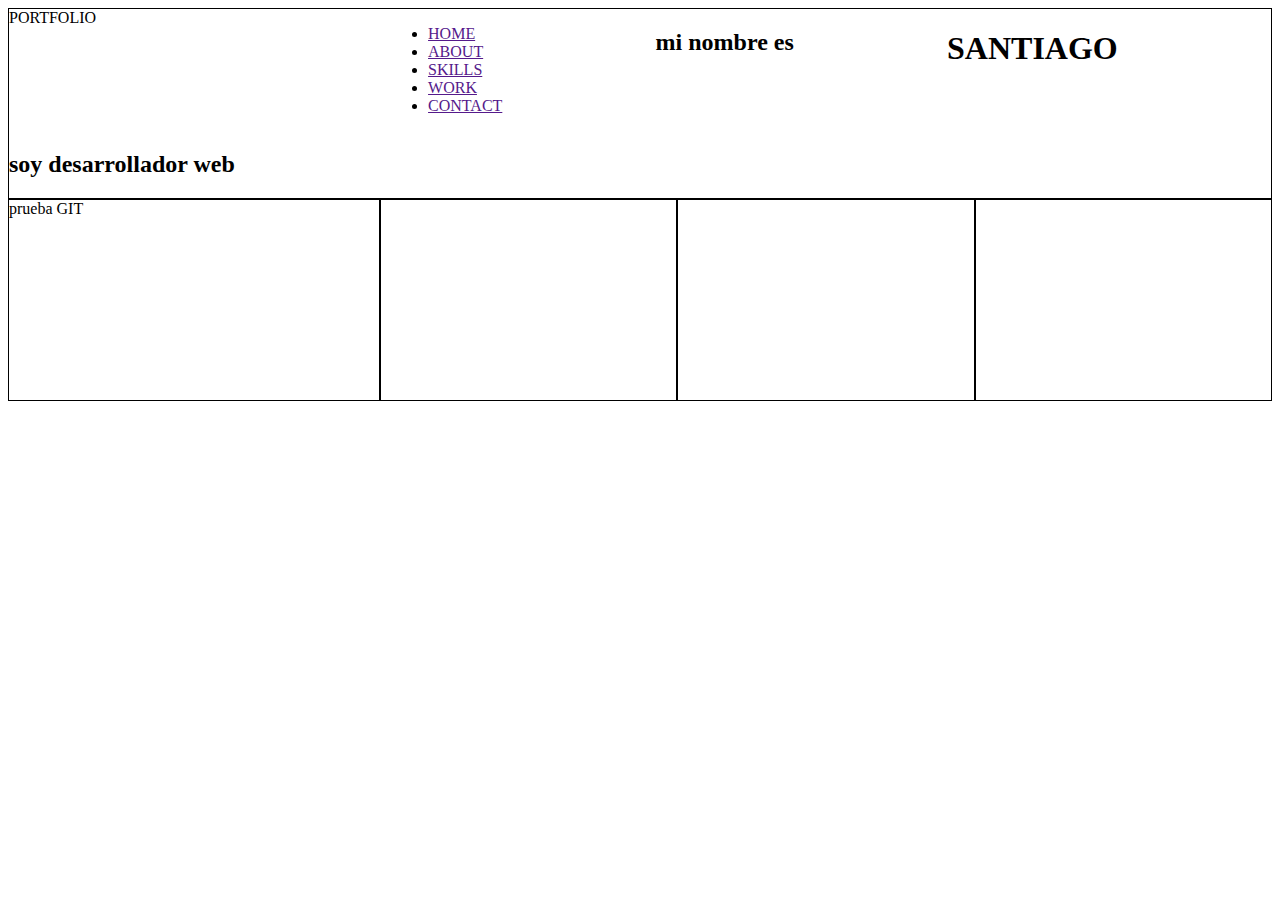
==== index.html @ 00908e44 "segundo commit" ====
<!DOCTYPE html>
<html lang="en">
<head>
    <meta charset="UTF-8">
    <meta http-equiv="X-UA-Compatible" content="IE=edge">
    <meta name="viewport" content="width=device-width, initial-scale=1.0">
    <link rel="stylesheet" href="css/index.css">
    <title>SantiagoLC</title>
</head>
<body>
    <div class="grid-container">
        <header class="grid-container">
            <span class="portfolio">PORTFOLIO</span>
            <nav>
                <ul class="menu">
                    <li><a href="">HOME</a></li>
                    <li><a href="">ABOUT</a> </li>
                    <li><a href="">SKILLS</a></li>
                    <li><a href="">WORK</a></li>
                    <li><a href="">CONTACT</a></li>
                </ul>
            </nav>
            <h2 class="nombre">mi nombre es</h2>
            <h1 class="tituloPrincipal">SANTIAGO</h1>
            <h2 class="desarrollador">soy desarrollador web</h2>
        </header>
        <section class="about">prueba GIT</section>
        <section class="skills"></section>
        <section class="work"></section>
        <footer></footer>
    </div>
</body>
</html>
---- css/index.css ----
.grid-container{
    display: grid;
    grid-template-areas: 
    'header header header header'
    'about about about about'
    'skills skills skills skills'
    'footer footer footer footer';
}

header{
    grid-area: header;
    border: 1px solid black;
}

.about{
    border: 1px solid black;
    height: 200px;
}

.skills{
    border: 1px solid black;
    height: 200px;  
}

.work{
    border: 1px solid black;
    height: 200px;
}

footer{
    border: 1px solid black;
    height: 200px;
}
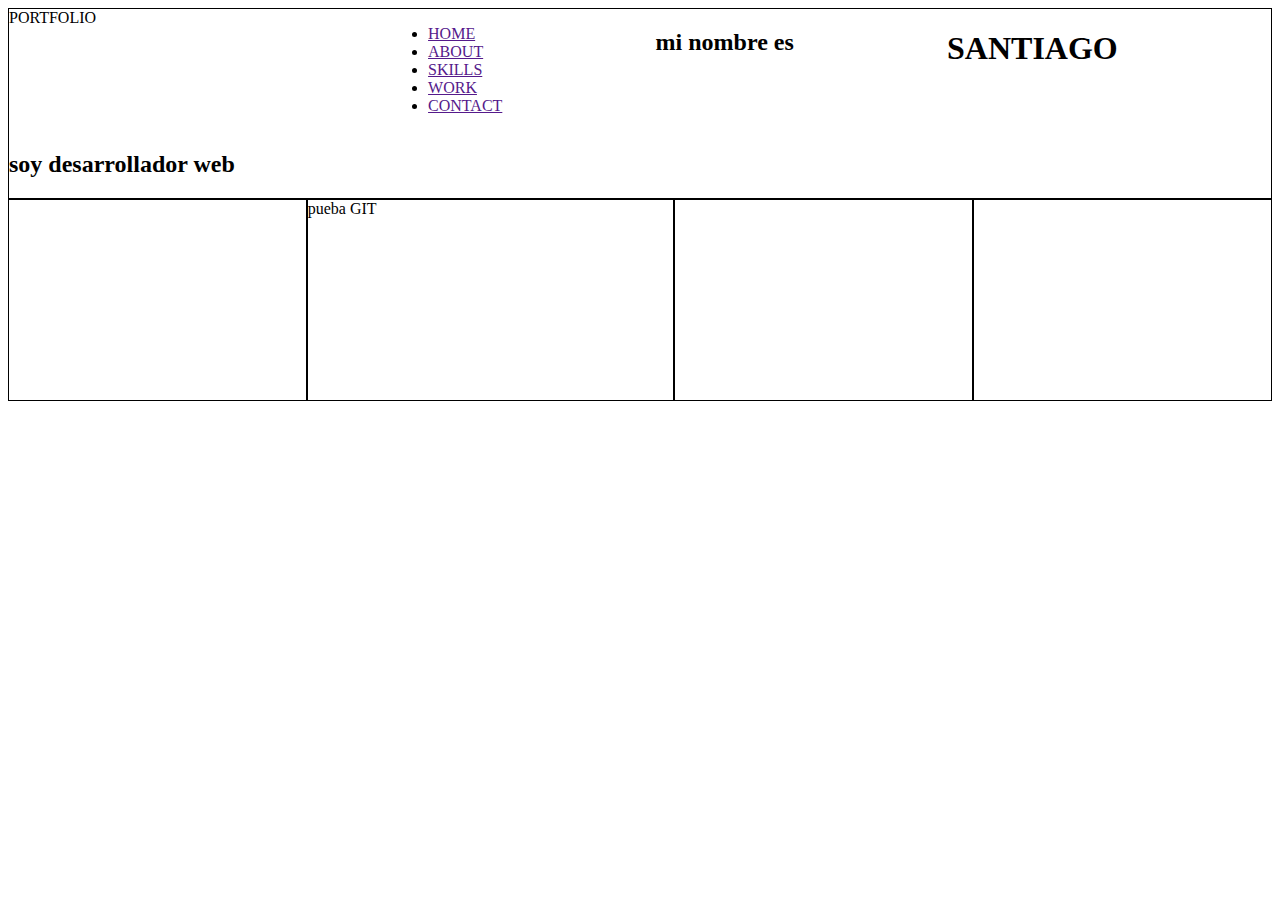
==== commit bea83d39: "prueba merge" ====
--- a/index.html
+++ b/index.html
@@ -24,8 +24,8 @@
             <h1 class="tituloPrincipal">SANTIAGO</h1>
             <h2 class="desarrollador">soy desarrollador web</h2>
         </header>
-        <section class="about">prueba GIT</section>
-        <section class="skills"></section>
+        <section class="about"></section>
+        <section class="skills">pueba GIT</section>
         <section class="work"></section>
         <footer></footer>
     </div>
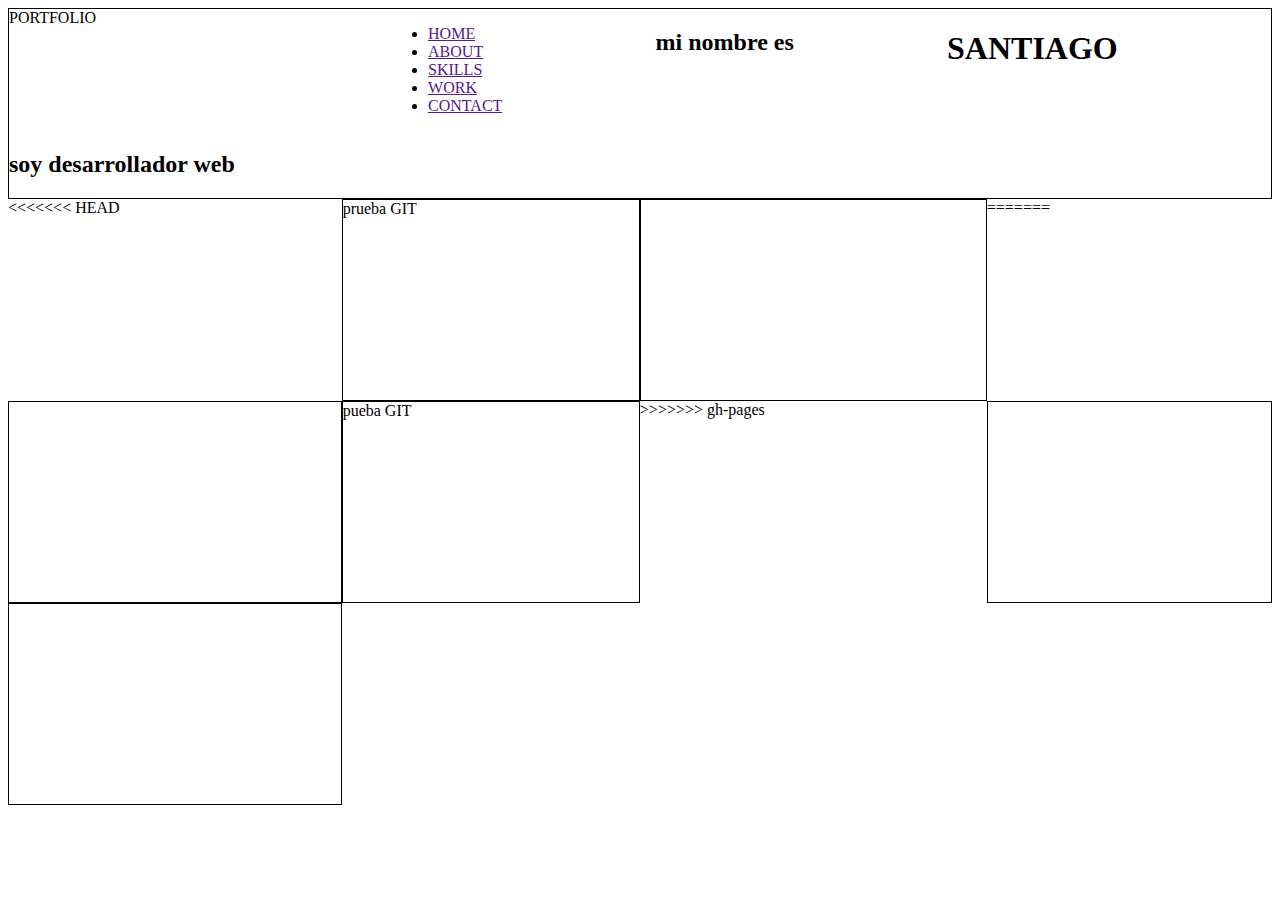
==== commit 86cc60aa: "prueba merge" ====
--- a/index.html
+++ b/index.html
@@ -24,8 +24,13 @@
             <h1 class="tituloPrincipal">SANTIAGO</h1>
             <h2 class="desarrollador">soy desarrollador web</h2>
         </header>
+<<<<<<< HEAD
+        <section class="about">prueba GIT</section>
+        <section class="skills"></section>
+=======
         <section class="about"></section>
         <section class="skills">pueba GIT</section>
+>>>>>>> gh-pages
         <section class="work"></section>
         <footer></footer>
     </div>
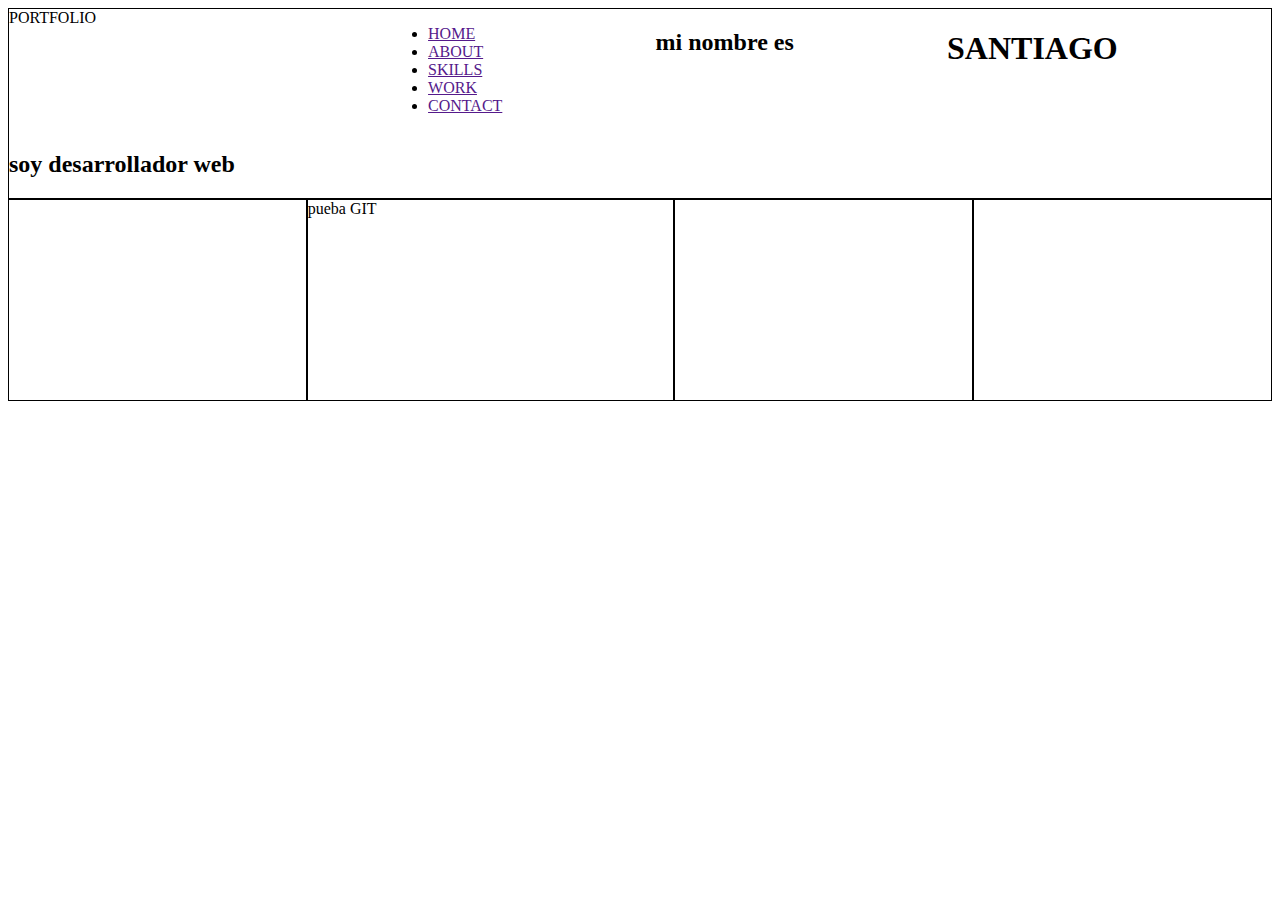
==== commit 7adaf4f5: "prueba merge" ====
--- a/index.html
+++ b/index.html
@@ -24,13 +24,8 @@
             <h1 class="tituloPrincipal">SANTIAGO</h1>
             <h2 class="desarrollador">soy desarrollador web</h2>
         </header>
-<<<<<<< HEAD
-        <section class="about">prueba GIT</section>
-        <section class="skills"></section>
-=======
         <section class="about"></section>
         <section class="skills">pueba GIT</section>
->>>>>>> gh-pages
         <section class="work"></section>
         <footer></footer>
     </div>
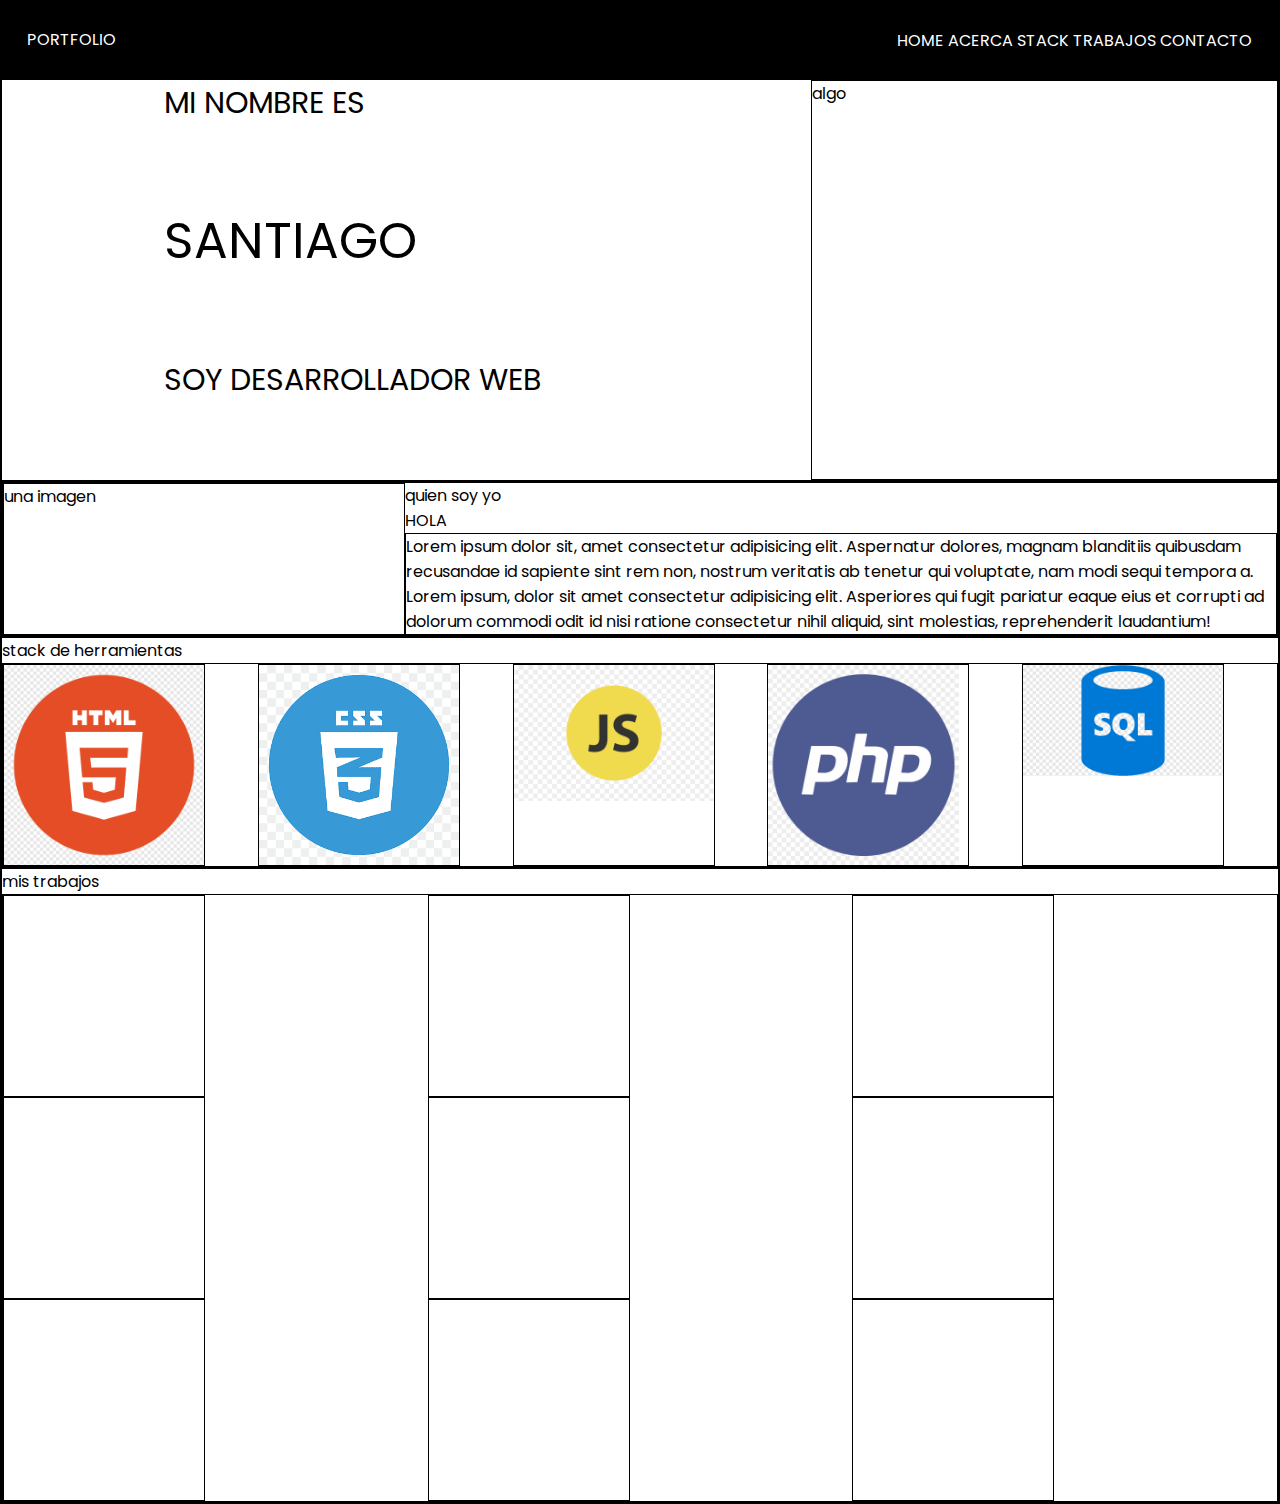
==== commit ee156bab: "maquetado + header" ====
--- a/index.html
+++ b/index.html
@@ -4,30 +4,78 @@
     <meta charset="UTF-8">
     <meta http-equiv="X-UA-Compatible" content="IE=edge">
     <meta name="viewport" content="width=device-width, initial-scale=1.0">
+    <link rel="preconnect" href="https://fonts.googleapis.com">
+    <link rel="preconnect" href="https://fonts.gstatic.com" crossorigin>
+    <link href="https://fonts.googleapis.com/css2?family=Fira+Sans:ital,wght@0,300;0,400;0,600;1,700&family=Poppins:wght@100;400;500;600;700&display=swap" rel="stylesheet">
+    <link rel="stylesheet" href="css/reset.css">
     <link rel="stylesheet" href="css/index.css">
-    <title>SantiagoLC</title>
+    <title>Portfolio SLC</title>
 </head>
-<body>
-    <div class="grid-container">
-        <header class="grid-container">
-            <span class="portfolio">PORTFOLIO</span>
-            <nav>
-                <ul class="menu">
-                    <li><a href="">HOME</a></li>
-                    <li><a href="">ABOUT</a> </li>
-                    <li><a href="">SKILLS</a></li>
-                    <li><a href="">WORK</a></li>
-                    <li><a href="">CONTACT</a></li>
-                </ul>
-            </nav>
-            <h2 class="nombre">mi nombre es</h2>
-            <h1 class="tituloPrincipal">SANTIAGO</h1>
-            <h2 class="desarrollador">soy desarrollador web</h2>
-        </header>
-        <section class="about"></section>
-        <section class="skills">pueba GIT</section>
-        <section class="work"></section>
-        <footer></footer>
-    </div>
+    <body>
+        <div class="grid-container">
+            <header>
+                <nav>
+                    <span class="portfolio">PORTFOLIO</span>
+                    <div class="menu">
+                        <span><a href="">HOME</a></span>
+                        <span><a href="">ACERCA</a></span>
+                        <span><a href="">STACK</a></span>                    
+                        <span><a href="">TRABAJOS</a></span>
+                        <span><a href="">CONTACTO</a></span>
+                    </div>
+                </nav>
+                <div class="titulos">
+                    <h2 class="nombre">MI NOMBRE ES</h2>
+                    <h1 class="tituloPrincipal">SANTIAGO</h1>
+                    <h2 class="desarrollador">SOY DESARROLLADOR WEB</h2>
+                    <div class="algo">algo</div>
+                </div>
+            </header>
+    
+            <div class="about">
+                <div class="organizador">
+                  <div class="imagen">una imagen</div>
+                    <h3 class="titulo">quien soy yo</h3>
+                    <h2 class="subtitulo">HOLA</h2>
+                    <p class="descripcion">Lorem ipsum dolor sit, amet consectetur adipisicing elit. 
+                        Aspernatur dolores, magnam blanditiis quibusdam recusandae id 
+                        sapiente sint rem non, nostrum veritatis ab tenetur qui voluptate, 
+                        nam modi sequi tempora a. Lorem ipsum, dolor sit amet consectetur 
+                        adipisicing elit. Asperiores qui fugit pariatur eaque eius et corrupti 
+                        ad dolorum commodi odit id nisi ratione consectetur nihil aliquid, 
+                        sint molestias, reprehenderit laudantium!
+                    </p>
+                </div>
+            </div>
+            
+            <div class="skills">
+                <h2>stack de herramientas</h2>
+                <div class="stack">
+                    <div class="img-container"><img src="img/html.png" alt=""></div>
+                    <div class="img-container"><img src="img/css.png" alt=""></div>
+                    <div class="img-container"><img src="img/js.png" alt=""></div>
+                    <div class="img-container"><img src="img/php.png" alt=""></div>
+                    <div class="img-container"><img src="img/sql.png" alt=""></div>
+                </div>
+            </div>
+            
+            <div class="work">
+                <h2>mis trabajos</h2>
+                <div class="works">
+                    <div class="img-container"><img src="https://loremflickr.com/300/300/projects" alt=""></div>
+                    <div class="img-container"><img src="https://loremflickr.com/300/300/city" alt=""></div>
+                    <div class="img-container"><img src="https://loremflickr.com/300/300/people" alt=""></div>
+                    <div class="img-container"><img src="https://loremflickr.com/300/300/starwars" alt=""></div>
+                    <div class="img-container"><img src="https://loremflickr.com/300/300/space" alt=""></div>
+                    <div class="img-container"><img src="https://loremflickr.com/300/300/universe" alt=""></div>
+                    <div class="img-container"><img src="https://loremflickr.com/300/300/marvel" alt=""></div>
+                    <div class="img-container"><img src="https://loremflickr.com/300/300/developer" alt=""></div>
+                    <div class="img-container"><img src="https://loremflickr.com/300/300/script" alt=""></div>
+                </div>    
+            </div>
+            
+            <footer></footer>
+    
+        </div>
 </body>
 </html>--- a/css/index.css
+++ b/css/index.css
@@ -1,33 +1,117 @@
-.grid-container{
-    display: grid;
-    grid-template-areas: 
-    'header header header header'
-    'about about about about'
-    'skills skills skills skills'
-    'footer footer footer footer';
-}
-
-header{
-    grid-area: header;
+div, p{
     border: 1px solid black;
 }
 
-.about{
-    border: 1px solid black;
-    height: 200px;
+*{
+    font-family: 'Fira Sans', sans-serif;
+    font-family: 'Poppins', sans-serif;
 }
 
-.skills{
-    border: 1px solid black;
-    height: 200px;  
+a{
+    text-decoration: none;
+    color: white;
 }
 
-.work{
-    border: 1px solid black;
-    height: 200px;
+.grid-container{
+    display: grid;
 }
 
-footer{
-    border: 1px solid black;
+nav{
+    display: grid;
+    justify-content: space-between;
+    grid-template-areas: 'portfolio menu';
+    height: max-content;
+    padding: 2%;
+    background-color: black;
+    color: white;
+}
+
+.portfolio{
+    grid-area: portfolio;
+}
+
+.menu{
+    grid-area: menu;
+}
+
+.titulos{
+    height: 400px;
+    
+    display: grid;
+    grid-template-areas: 
+    'izquierda1 derecha'
+    'izquierda2 derecha'
+    'izquierda3 derecha';
+}
+
+.nombre{
+    grid-area: izquierda1;
+    font-size: 30px;
+    margin-left: 20%;
+}
+.tituloPrincipal {
+    grid-area: izquierda2;
+    font-size: 50px;
+    margin-left: 20%;
+}
+.desarrollador{
+    grid-area: izquierda3;
+    font-size: 30px;
+    margin-left: 20%;
+}
+
+.algo{
+    grid-area: derecha;
+}
+
+.organizador{
+    display: grid;
+    grid-template-areas: 
+    'izquierda derecha1'
+    'izquierda derecha2'
+    'izquierda derecha3';
+}
+
+.imagen{
+    grid-area: izquierda;
+    width: 400px;
+}
+
+.titulo{
+    grid-area: derecha1;
+}
+
+.subtitulo{
+    grid-area: derecha2;
+}
+
+.descripcion{
+    grid-area: derecha3;
+}
+
+.stack{
+    display: grid;
+    grid-template-areas: 
+    'stack stack stack stack stack'
+    ;
+}
+
+.works{
+    display: grid;
+    grid-template-areas: 
+    'work work work'
+    ;
+}
+
+.stack img, .work img {
+    max-width: 100%;
+    max-height: 100%;
+}
+
+.img-container{
     height: 200px;
-}+    width: 200px;
+}
+
+
+
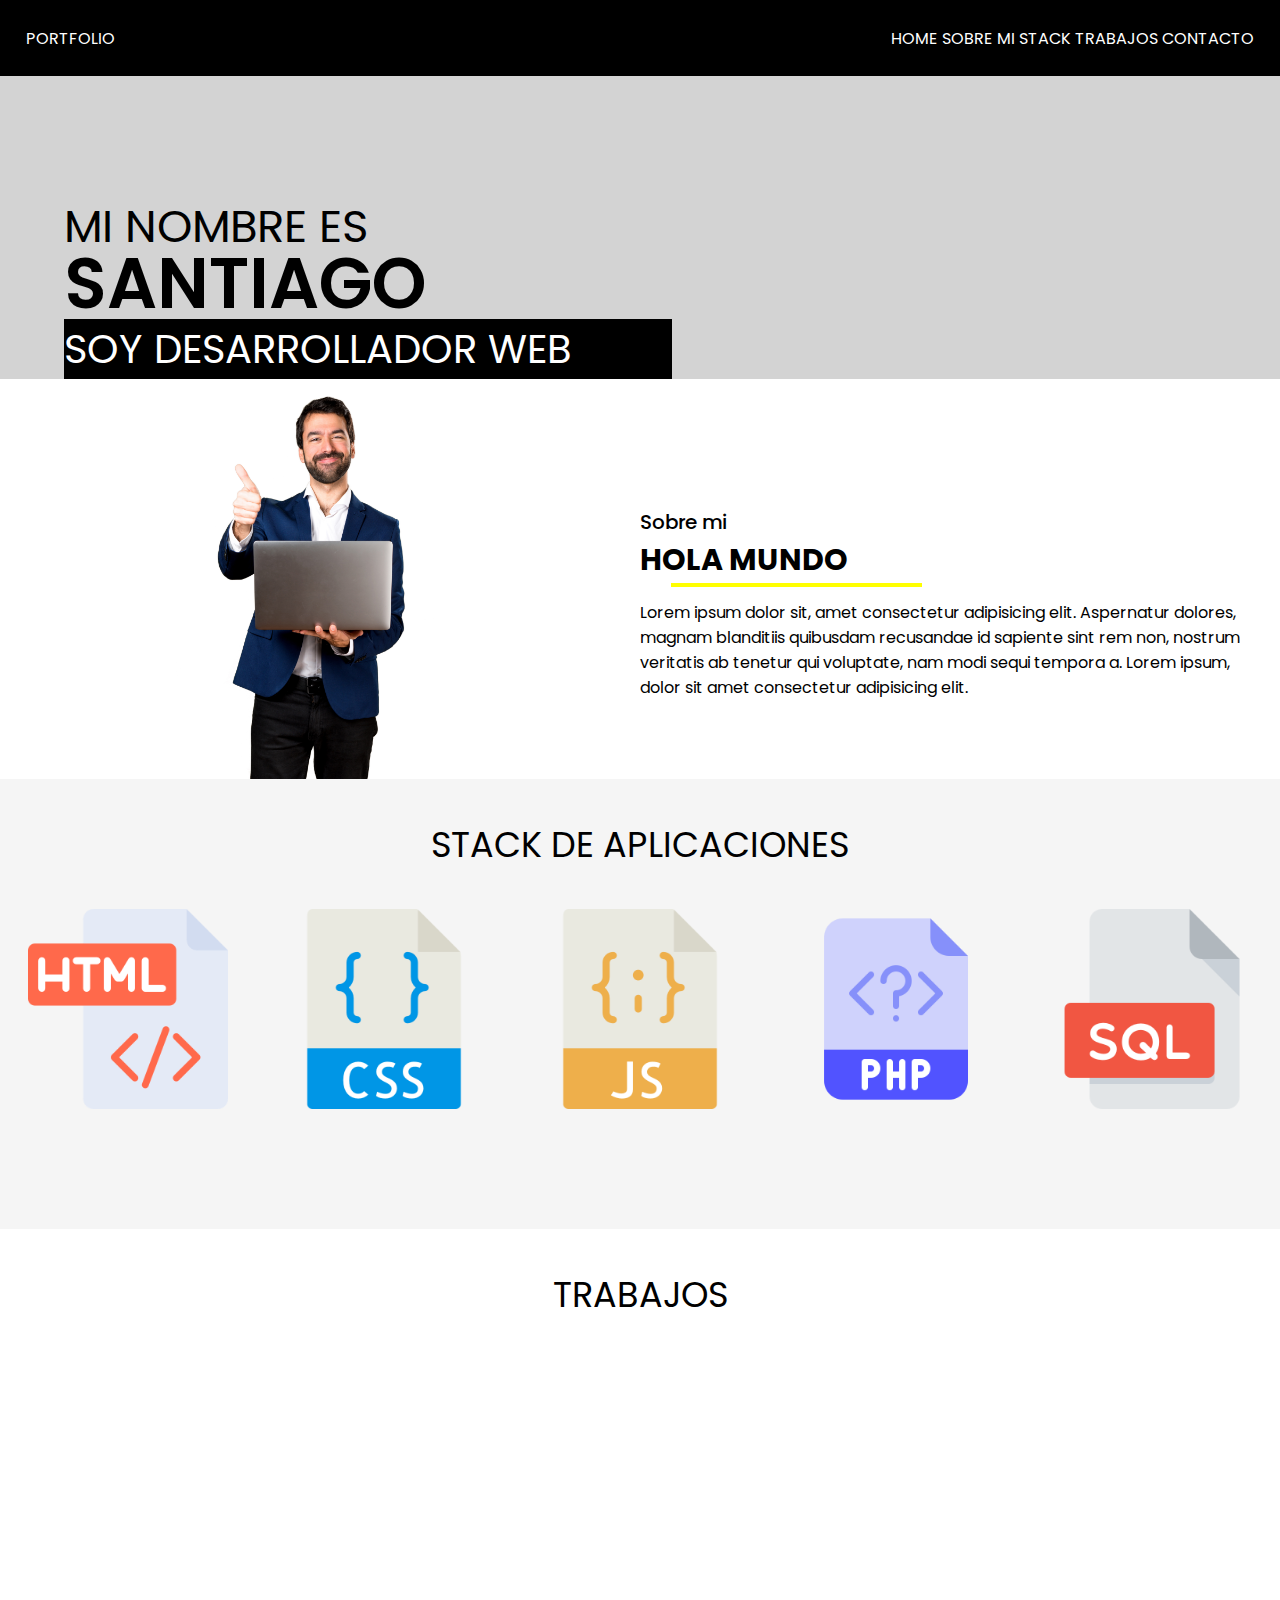
==== commit f88b31fc: "maquetado temrminado, resta footer" ====
--- a/index.html
+++ b/index.html
@@ -18,63 +18,66 @@
                     <span class="portfolio">PORTFOLIO</span>
                     <div class="menu">
                         <span><a href="">HOME</a></span>
-                        <span><a href="">ACERCA</a></span>
+                        <span><a href="">SOBRE MI</a></span>
                         <span><a href="">STACK</a></span>                    
                         <span><a href="">TRABAJOS</a></span>
                         <span><a href="">CONTACTO</a></span>
                     </div>
                 </nav>
                 <div class="titulos">
-                    <h2 class="nombre">MI NOMBRE ES</h2>
-                    <h1 class="tituloPrincipal">SANTIAGO</h1>
-                    <h2 class="desarrollador">SOY DESARROLLADOR WEB</h2>
-                    <div class="algo">algo</div>
+                    <div class="titulos-container">
+                        <h2 class="miNombre">MI NOMBRE ES</h2>
+                        <h1 class="nombre">SANTIAGO</h1>
+                        <h2 class="profesion">SOY DESARROLLADOR WEB</h2>
+                    </div>
+                    <img src="img/notebook.jpg" alt="">
                 </div>
             </header>
     
             <div class="about">
-                <div class="organizador">
-                  <div class="imagen">una imagen</div>
-                    <h3 class="titulo">quien soy yo</h3>
-                    <h2 class="subtitulo">HOLA</h2>
-                    <p class="descripcion">Lorem ipsum dolor sit, amet consectetur adipisicing elit. 
+                <div class="about-img-container">
+                    <img src="img/persona2.jpg" alt="una imagen">
+                </div>
+                <div class="about-container">
+                    <h3 class="titulo">Sobre mi</h3>
+                    <h2 class="subtitulo">HOLA MUNDO</h2>
+                    <hr class="subrayado-subtitulo">
+                    <p class="descripcion">
+                        Lorem ipsum dolor sit, amet consectetur adipisicing elit. 
                         Aspernatur dolores, magnam blanditiis quibusdam recusandae id 
                         sapiente sint rem non, nostrum veritatis ab tenetur qui voluptate, 
                         nam modi sequi tempora a. Lorem ipsum, dolor sit amet consectetur 
-                        adipisicing elit. Asperiores qui fugit pariatur eaque eius et corrupti 
-                        ad dolorum commodi odit id nisi ratione consectetur nihil aliquid, 
-                        sint molestias, reprehenderit laudantium!
+                        adipisicing elit.
                     </p>
                 </div>
             </div>
             
-            <div class="skills">
-                <h2>stack de herramientas</h2>
-                <div class="stack">
-                    <div class="img-container"><img src="img/html.png" alt=""></div>
-                    <div class="img-container"><img src="img/css.png" alt=""></div>
-                    <div class="img-container"><img src="img/js.png" alt=""></div>
-                    <div class="img-container"><img src="img/php.png" alt=""></div>
-                    <div class="img-container"><img src="img/sql.png" alt=""></div>
+            <div class="stack">
+                <h2>STACK DE APLICACIONES</h2>
+                <div class="stack-container">
+                    <div class="img-container-stack"><img src="img/html.png" alt=""></div>
+                    <div class="img-container-stack"><img src="img/css.png" alt=""></div>
+                    <div class="img-container-stack"><img src="img/js.png" alt=""></div>
+                    <div class="img-container-stack"><img src="img/php.png" alt=""></div>
+                    <div class="img-container-stack"><img src="img/sql.png" alt=""></div>
                 </div>
             </div>
             
             <div class="work">
-                <h2>mis trabajos</h2>
-                <div class="works">
-                    <div class="img-container"><img src="https://loremflickr.com/300/300/projects" alt=""></div>
-                    <div class="img-container"><img src="https://loremflickr.com/300/300/city" alt=""></div>
-                    <div class="img-container"><img src="https://loremflickr.com/300/300/people" alt=""></div>
-                    <div class="img-container"><img src="https://loremflickr.com/300/300/starwars" alt=""></div>
-                    <div class="img-container"><img src="https://loremflickr.com/300/300/space" alt=""></div>
-                    <div class="img-container"><img src="https://loremflickr.com/300/300/universe" alt=""></div>
-                    <div class="img-container"><img src="https://loremflickr.com/300/300/marvel" alt=""></div>
-                    <div class="img-container"><img src="https://loremflickr.com/300/300/developer" alt=""></div>
-                    <div class="img-container"><img src="https://loremflickr.com/300/300/script" alt=""></div>
+                <h2>TRABAJOS</h2>
+                <div class="work-container">
+                    <div class="img-container-work"><img src="https://loremflickr.com/300/300/starwars" alt=""></div>
+                    <div class="img-container-work"><img src="https://loremflickr.com/300/300/starwars" alt=""></div>
+                    <div class="img-container-work"><img src="https://loremflickr.com/300/300/starwars" alt=""></div>
+                    <div class="img-container-work"><img src="https://loremflickr.com/300/300/starwars" alt=""></div>
+                    <div class="img-container-work"><img src="https://loremflickr.com/300/300/starwars" alt=""></div>
+                    <div class="img-container-work"><img src="https://loremflickr.com/300/300/starwars" alt=""></div>
                 </div>    
             </div>
             
-            <footer></footer>
+            <footer>
+                
+            </footer>
     
         </div>
 </body>
--- a/css/index.css
+++ b/css/index.css
@@ -1,8 +1,9 @@
-div, p{
+/*div, p{
     border: 1px solid black;
-}
+}*/
 
 *{
+    box-sizing: border-box;
     font-family: 'Fira Sans', sans-serif;
     font-family: 'Poppins', sans-serif;
 }
@@ -35,72 +36,82 @@
 }
 
 .titulos{
-    height: 400px;
-    
-    display: grid;
-    grid-template-areas: 
-    'izquierda1 derecha'
-    'izquierda2 derecha'
-    'izquierda3 derecha';
+    display: flex;
+    background-color: lightgray;
+}
+
+.titulos-container{
+    flex: 50%;
+    margin: 10% 0% 0% 5%;
+}
+
+.titulos img{
+    flex: 50%;
+    width: 25%;      
+}
+
+.miNombre{
+    font-size: 45px;
+    line-height: 1;
 }
 
 .nombre{
-    grid-area: izquierda1;
-    font-size: 30px;
-    margin-left: 20%;
-}
-.tituloPrincipal {
-    grid-area: izquierda2;
-    font-size: 50px;
-    margin-left: 20%;
-}
-.desarrollador{
-    grid-area: izquierda3;
-    font-size: 30px;
-    margin-left: 20%;
+    font-size: 70px;
+    font-weight: 600;
+    line-height: 1;
 }
 
-.algo{
-    grid-area: derecha;
+.profesion{
+    font-size: 40px;
+    background: black;
+    color: white;
 }
 
-.organizador{
-    display: grid;
-    grid-template-areas: 
-    'izquierda derecha1'
-    'izquierda derecha2'
-    'izquierda derecha3';
+.about{
+    display: flex;
 }
 
-.imagen{
-    grid-area: izquierda;
-    width: 400px;
+.about-img-container{
+    flex: 50%;
+    height:400px;
+}
+
+.about-img-container img{
+    height: 100%;
+    width: 100%;
+    object-fit: contain;
+}
+
+.about-container{
+    flex: 50%;
+    margin: 10% 1% 0% 1%;
 }
 
 .titulo{
-    grid-area: derecha1;
+    font-size: 20px;
+    font-weight: 500;
 }
 
 .subtitulo{
-    grid-area: derecha2;
+    font-size: 30px;
+    font-weight: 700;
 }
 
-.descripcion{
-    grid-area: derecha3;
+.subrayado-subtitulo{
+    border: 2px solid yellow;
+    width: 40%;
+    margin: 0% 0% 2% 5%;
 }
 
-.stack{
-    display: grid;
-    grid-template-areas: 
-    'stack stack stack stack stack'
-    ;
+.work h2, .stack h2 {
+    text-align: center;
+    font-size: 35px;
+    margin: 3%;
 }
 
-.works{
-    display: grid;
-    grid-template-areas: 
-    'work work work'
-    ;
+.stack-container{
+    display: flex;
+    justify-content: space-around;
 }
 
 .stack img, .work img {
@@ -108,10 +119,36 @@
     max-height: 100%;
 }
 
-.img-container{
+.stack{
+    height: 450px;
+    background-color: whitesmoke;
+}
+
+.img-container-stack{
     height: 200px;
     width: 200px;
 }
 
+.work{
+    height: 450px;
+}
+
+.work-container{
+    display: grid;
+    grid-template-columns: auto auto auto;
+    justify-content: space-evenly;
+}
+
+.img-container-work{
+    margin-bottom: 8%;
+
+}
 
 
+
+
+
+
+
+
+
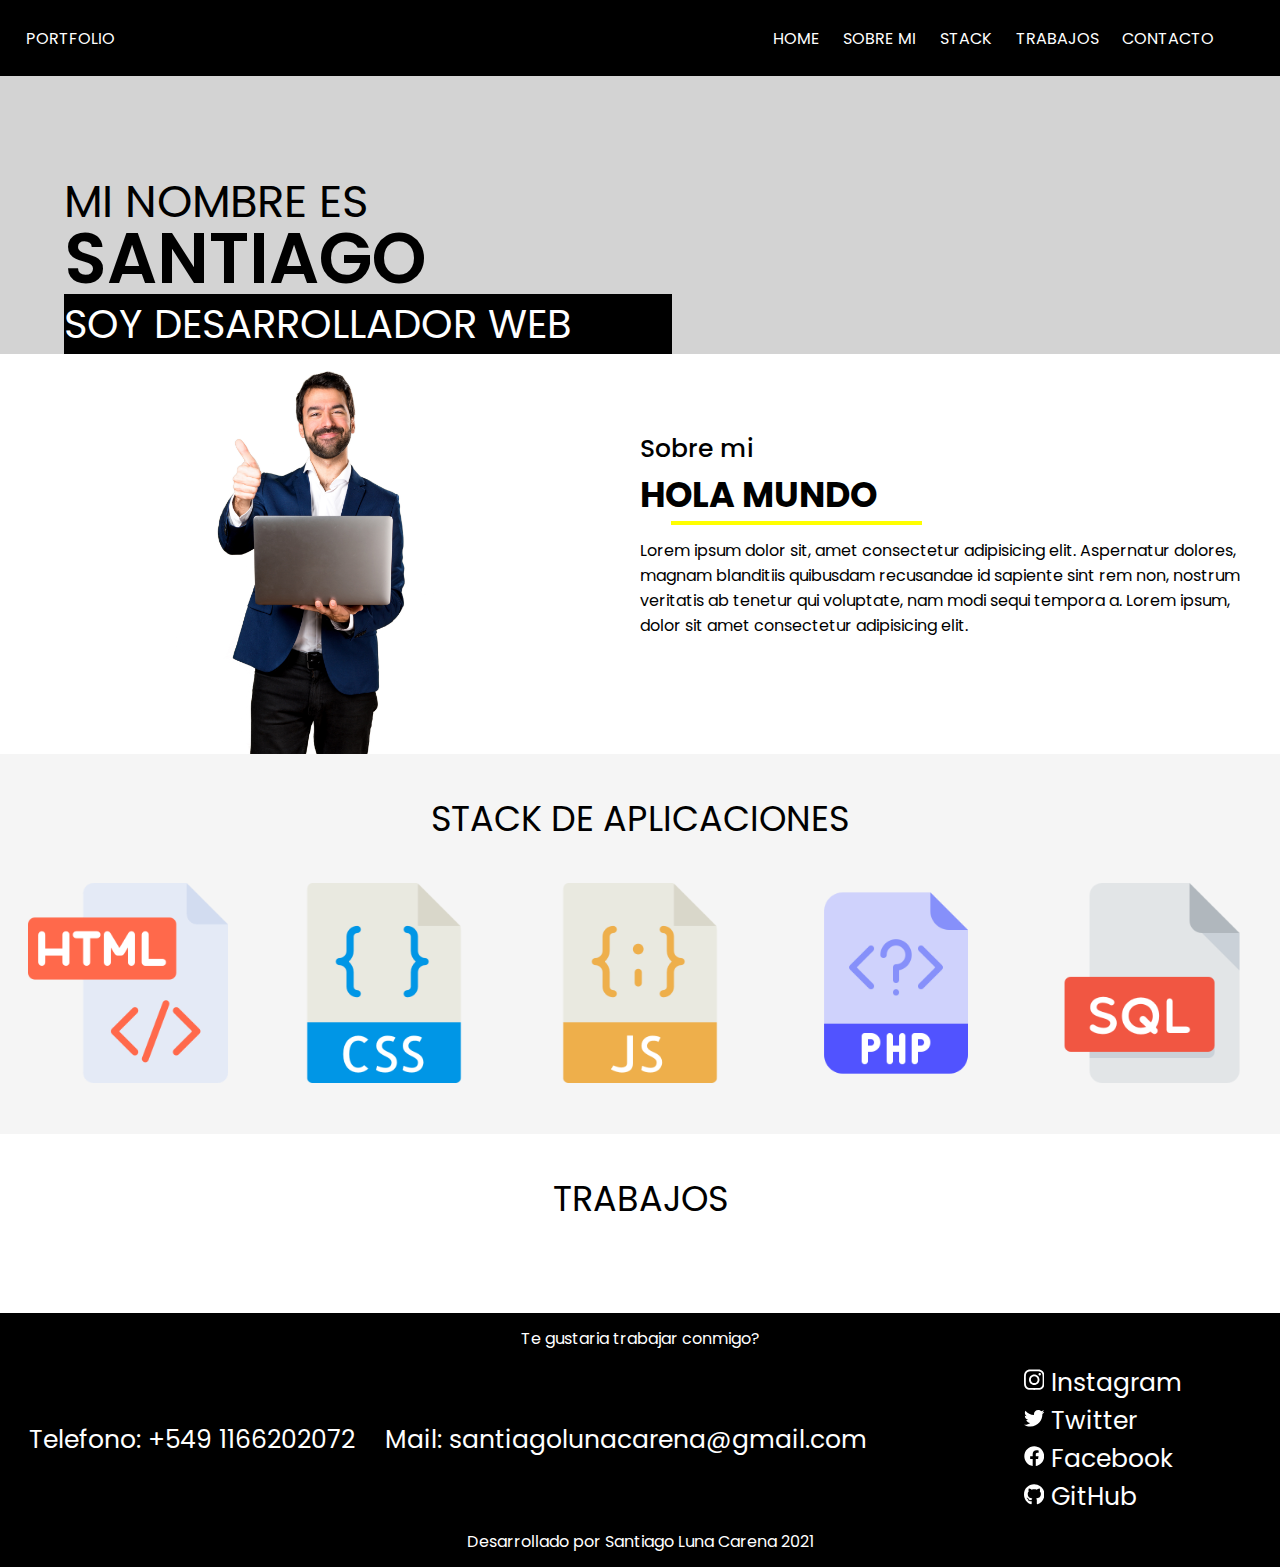
==== commit 525907ec: "finalizada la primera parte de la pagina en web con footer" ====
--- a/index.html
+++ b/index.html
@@ -4,6 +4,7 @@
     <meta charset="UTF-8">
     <meta http-equiv="X-UA-Compatible" content="IE=edge">
     <meta name="viewport" content="width=device-width, initial-scale=1.0">
+    <link rel="stylesheet" href="path/to/font-awesome/css/font-awesome.min.css">
     <link rel="preconnect" href="https://fonts.googleapis.com">
     <link rel="preconnect" href="https://fonts.gstatic.com" crossorigin>
     <link href="https://fonts.googleapis.com/css2?family=Fira+Sans:ital,wght@0,300;0,400;0,600;1,700&family=Poppins:wght@100;400;500;600;700&display=swap" rel="stylesheet">
@@ -15,13 +16,13 @@
         <div class="grid-container">
             <header>
                 <nav>
-                    <span class="portfolio">PORTFOLIO</span>
+                    <span id="home" class="portfolio">PORTFOLIO</span>
                     <div class="menu">
-                        <span><a href="">HOME</a></span>
-                        <span><a href="">SOBRE MI</a></span>
-                        <span><a href="">STACK</a></span>                    
-                        <span><a href="">TRABAJOS</a></span>
-                        <span><a href="">CONTACTO</a></span>
+                        <span><a href="#home">HOME</a></span>
+                        <span><a href="#about">SOBRE MI</a></span>
+                        <span><a href="#stack">STACK</a></span>                    
+                        <span><a href="#work">TRABAJOS</a></span>
+                        <span><a href="#contact">CONTACTO</a></span>
                     </div>
                 </nav>
                 <div class="titulos">
@@ -34,7 +35,7 @@
                 </div>
             </header>
     
-            <div class="about">
+            <div id="about" class="about">
                 <div class="about-img-container">
                     <img src="img/persona2.jpg" alt="una imagen">
                 </div>
@@ -52,9 +53,9 @@
                 </div>
             </div>
             
-            <div class="stack">
+            <div id="stack" class="stack">
                 <h2>STACK DE APLICACIONES</h2>
-                <div class="stack-container">
+                              <div class="stack-container">
                     <div class="img-container-stack"><img src="img/html.png" alt=""></div>
                     <div class="img-container-stack"><img src="img/css.png" alt=""></div>
                     <div class="img-container-stack"><img src="img/js.png" alt=""></div>
@@ -63,8 +64,9 @@
                 </div>
             </div>
             
-            <div class="work">
+            <div id="work" class="work">
                 <h2>TRABAJOS</h2>
+                
                 <div class="work-container">
                     <div class="img-container-work"><img src="https://loremflickr.com/300/300/starwars" alt=""></div>
                     <div class="img-container-work"><img src="https://loremflickr.com/300/300/starwars" alt=""></div>
@@ -75,8 +77,45 @@
                 </div>    
             </div>
             
-            <footer>
-                
+           <!--
+            <footer id="contact">
+                <div class="contact-container">
+                    <h3 class="contacto">Te gustaria trabajar conmigo?</h3>
+                    <div class="telefono"><a href="tel:+541166202072"> Llamame!</a></div>
+                    <div class="mail"><a href="mailto:santiagolunacarena@gmail.com">O preferis mandarme un mail?</a></div>
+                </div>
+                <div class="redes">
+                    <div><svg xmlns="http://www.w3.org/2000/svg" viewBox="0 0 448 512"><path d="M224.1 141c-63.6 0-114.9 51.3-114.9 114.9s51.3 114.9 114.9 114.9S339 319.5 339 255.9 287.7 141 224.1 141zm0 189.6c-41.1 0-74.7-33.5-74.7-74.7s33.5-74.7 74.7-74.7 74.7 33.5 74.7 74.7-33.6 74.7-74.7 74.7zm146.4-194.3c0 14.9-12 26.8-26.8 26.8-14.9 0-26.8-12-26.8-26.8s12-26.8 26.8-26.8 26.8 12 26.8 26.8zm76.1 27.2c-1.7-35.9-9.9-67.7-36.2-93.9-26.2-26.2-58-34.4-93.9-36.2-37-2.1-147.9-2.1-184.9 0-35.8 1.7-67.6 9.9-93.9 36.1s-34.4 58-36.2 93.9c-2.1 37-2.1 147.9 0 184.9 1.7 35.9 9.9 67.7 36.2 93.9s58 34.4 93.9 36.2c37 2.1 147.9 2.1 184.9 0 35.9-1.7 67.7-9.9 93.9-36.2 26.2-26.2 34.4-58 36.2-93.9 2.1-37 2.1-147.8 0-184.8zM398.8 388c-7.8 19.6-22.9 34.7-42.6 42.6-29.5 11.7-99.5 9-132.1 9s-102.7 2.6-132.1-9c-19.6-7.8-34.7-22.9-42.6-42.6-11.7-29.5-9-99.5-9-132.1s-2.6-102.7 9-132.1c7.8-19.6 22.9-34.7 42.6-42.6 29.5-11.7 99.5-9 132.1-9s102.7-2.6 132.1 9c19.6 7.8 34.7 22.9 42.6 42.6 11.7 29.5 9 99.5 9 132.1s2.7 102.7-9 132.1z"/></svg><a href="https://www.instagram.com/">Instagram</a></div>
+                    <div><svg xmlns="http://www.w3.org/2000/svg" viewBox="0 0 512 512"><path d="M459.37 151.716c.325 4.548.325 9.097.325 13.645 0 138.72-105.583 298.558-298.558 298.558-59.452 0-114.68-17.219-161.137-47.106 8.447.974 16.568 1.299 25.34 1.299 49.055 0 94.213-16.568 130.274-44.832-46.132-.975-84.792-31.188-98.112-72.772 6.498.974 12.995 1.624 19.818 1.624 9.421 0 18.843-1.3 27.614-3.573-48.081-9.747-84.143-51.98-84.143-102.985v-1.299c13.969 7.797 30.214 12.67 47.431 13.319-28.264-18.843-46.781-51.005-46.781-87.391 0-19.492 5.197-37.36 14.294-52.954 51.655 63.675 129.3 105.258 216.365 109.807-1.624-7.797-2.599-15.918-2.599-24.04 0-57.828 46.782-104.934 104.934-104.934 30.213 0 57.502 12.67 76.67 33.137 23.715-4.548 46.456-13.32 66.599-25.34-7.798 24.366-24.366 44.833-46.132 57.827 21.117-2.273 41.584-8.122 60.426-16.243-14.292 20.791-32.161 39.308-52.628 54.253z"/></svg><a href="https://twitter.com/home?lang=es">Twitter</a></div>
+                    <div><svg xmlns="http://www.w3.org/2000/svg" viewBox="0 0 512 512"><path d="M504 256C504 119 393 8 256 8S8 119 8 256c0 123.78 90.69 226.38 209.25 245V327.69h-63V256h63v-54.64c0-62.15 37-96.48 93.67-96.48 27.14 0 55.52 4.84 55.52 4.84v61h-31.28c-30.8 0-40.41 19.12-40.41 38.73V256h68.78l-11 71.69h-57.78V501C413.31 482.38 504 379.78 504 256z"/></svg><a href="https://es-la.facebook.com/">Facebook</a></div>
+                    <div><svg xmlns="http://www.w3.org/2000/svg" viewBox="0 0 496 512"><path d="M165.9 397.4c0 2-2.3 3.6-5.2 3.6-3.3.3-5.6-1.3-5.6-3.6 0-2 2.3-3.6 5.2-3.6 3-.3 5.6 1.3 5.6 3.6zm-31.1-4.5c-.7 2 1.3 4.3 4.3 4.9 2.6 1 5.6 0 6.2-2s-1.3-4.3-4.3-5.2c-2.6-.7-5.5.3-6.2 2.3zm44.2-1.7c-2.9.7-4.9 2.6-4.6 4.9.3 2 2.9 3.3 5.9 2.6 2.9-.7 4.9-2.6 4.6-4.6-.3-1.9-3-3.2-5.9-2.9zM244.8 8C106.1 8 0 113.3 0 252c0 110.9 69.8 205.8 169.5 239.2 12.8 2.3 17.3-5.6 17.3-12.1 0-6.2-.3-40.4-.3-61.4 0 0-70 15-84.7-29.8 0 0-11.4-29.1-27.8-36.6 0 0-22.9-15.7 1.6-15.4 0 0 24.9 2 38.6 25.8 21.9 38.6 58.6 27.5 72.9 20.9 2.3-16 8.8-27.1 16-33.7-55.9-6.2-112.3-14.3-112.3-110.5 0-27.5 7.6-41.3 23.6-58.9-2.6-6.5-11.1-33.3 2.6-67.9 20.9-6.5 69 27 69 27 20-5.6 41.5-8.5 62.8-8.5s42.8 2.9 62.8 8.5c0 0 48.1-33.6 69-27 13.7 34.7 5.2 61.4 2.6 67.9 16 17.7 25.8 31.5 25.8 58.9 0 96.5-58.9 104.2-114.8 110.5 9.2 7.9 17 22.9 17 46.4 0 33.7-.3 75.4-.3 83.6 0 6.5 4.6 14.4 17.3 12.1C428.2 457.8 496 362.9 496 252 496 113.3 383.5 8 244.8 8zM97.2 352.9c-1.3 1-1 3.3.7 5.2 1.6 1.6 3.9 2.3 5.2 1 1.3-1 1-3.3-.7-5.2-1.6-1.6-3.9-2.3-5.2-1zm-10.8-8.1c-.7 1.3.3 2.9 2.3 3.9 1.6 1 3.6.7 4.3-.7.7-1.3-.3-2.9-2.3-3.9-2-.6-3.6-.3-4.3.7zm32.4 35.6c-1.6 1.3-1 4.3 1.3 6.2 2.3 2.3 5.2 2.6 6.5 1 1.3-1.3.7-4.3-1.3-6.2-2.2-2.3-5.2-2.6-6.5-1zm-11.4-14.7c-1.6 1-1.6 3.6 0 5.9 1.6 2.3 4.3 3.3 5.6 2.3 1.6-1.3 1.6-3.9 0-6.2-1.4-2.3-4-3.3-5.6-2z"/></svg><a href="https://github.com/santiagolc">GitHub</a></div>
+                </div>
+            </footer>
+            -->
+
+            <footer id="contact">
+                <h3 class="conmigo">Te gustaria trabajar conmigo?</h3>
+                <div class="contact-container">
+                    <div class="contacto">
+                        <span>Telefono:<a href="tel:+541166202072"> +549 1166202072</a></span>
+                        <span>Mail: <a href="mailto:santiagolunacarena@gmail.com">santiagolunacarena@gmail.com</a></span>
+                    </div>
+                    <div class="redes">    
+                        <div>              
+                            <svg xmlns="http://www.w3.org/2000/svg" viewBox="0 0 448 512"><path d="M224.1 141c-63.6 0-114.9 51.3-114.9 114.9s51.3 114.9 114.9 114.9S339 319.5 339 255.9 287.7 141 224.1 141zm0 189.6c-41.1 0-74.7-33.5-74.7-74.7s33.5-74.7 74.7-74.7 74.7 33.5 74.7 74.7-33.6 74.7-74.7 74.7zm146.4-194.3c0 14.9-12 26.8-26.8 26.8-14.9 0-26.8-12-26.8-26.8s12-26.8 26.8-26.8 26.8 12 26.8 26.8zm76.1 27.2c-1.7-35.9-9.9-67.7-36.2-93.9-26.2-26.2-58-34.4-93.9-36.2-37-2.1-147.9-2.1-184.9 0-35.8 1.7-67.6 9.9-93.9 36.1s-34.4 58-36.2 93.9c-2.1 37-2.1 147.9 0 184.9 1.7 35.9 9.9 67.7 36.2 93.9s58 34.4 93.9 36.2c37 2.1 147.9 2.1 184.9 0 35.9-1.7 67.7-9.9 93.9-36.2 26.2-26.2 34.4-58 36.2-93.9 2.1-37 2.1-147.8 0-184.8zM398.8 388c-7.8 19.6-22.9 34.7-42.6 42.6-29.5 11.7-99.5 9-132.1 9s-102.7 2.6-132.1-9c-19.6-7.8-34.7-22.9-42.6-42.6-11.7-29.5-9-99.5-9-132.1s-2.6-102.7 9-132.1c7.8-19.6 22.9-34.7 42.6-42.6 29.5-11.7 99.5-9 132.1-9s102.7-2.6 132.1 9c19.6 7.8 34.7 22.9 42.6 42.6 11.7 29.5 9 99.5 9 132.1s2.7 102.7-9 132.1z"/></svg><a href="https://www.instagram.com/"> Instagram</a>
+                        </div>
+                        <div>
+                            <svg xmlns="http://www.w3.org/2000/svg" viewBox="0 0 512 512"><path d="M459.37 151.716c.325 4.548.325 9.097.325 13.645 0 138.72-105.583 298.558-298.558 298.558-59.452 0-114.68-17.219-161.137-47.106 8.447.974 16.568 1.299 25.34 1.299 49.055 0 94.213-16.568 130.274-44.832-46.132-.975-84.792-31.188-98.112-72.772 6.498.974 12.995 1.624 19.818 1.624 9.421 0 18.843-1.3 27.614-3.573-48.081-9.747-84.143-51.98-84.143-102.985v-1.299c13.969 7.797 30.214 12.67 47.431 13.319-28.264-18.843-46.781-51.005-46.781-87.391 0-19.492 5.197-37.36 14.294-52.954 51.655 63.675 129.3 105.258 216.365 109.807-1.624-7.797-2.599-15.918-2.599-24.04 0-57.828 46.782-104.934 104.934-104.934 30.213 0 57.502 12.67 76.67 33.137 23.715-4.548 46.456-13.32 66.599-25.34-7.798 24.366-24.366 44.833-46.132 57.827 21.117-2.273 41.584-8.122 60.426-16.243-14.292 20.791-32.161 39.308-52.628 54.253z"/></svg><a href="https://twitter.com/home?lang=es"> Twitter</a>
+                        </div>
+                        <div>
+                            <svg xmlns="http://www.w3.org/2000/svg" viewBox="0 0 512 512"><path d="M504 256C504 119 393 8 256 8S8 119 8 256c0 123.78 90.69 226.38 209.25 245V327.69h-63V256h63v-54.64c0-62.15 37-96.48 93.67-96.48 27.14 0 55.52 4.84 55.52 4.84v61h-31.28c-30.8 0-40.41 19.12-40.41 38.73V256h68.78l-11 71.69h-57.78V501C413.31 482.38 504 379.78 504 256z"/></svg><a href="https://es-la.facebook.com/"> Facebook</a>
+                        </div>
+                        <div>
+                            <svg xmlns="http://www.w3.org/2000/svg" viewBox="0 0 496 512"><path d="M165.9 397.4c0 2-2.3 3.6-5.2 3.6-3.3.3-5.6-1.3-5.6-3.6 0-2 2.3-3.6 5.2-3.6 3-.3 5.6 1.3 5.6 3.6zm-31.1-4.5c-.7 2 1.3 4.3 4.3 4.9 2.6 1 5.6 0 6.2-2s-1.3-4.3-4.3-5.2c-2.6-.7-5.5.3-6.2 2.3zm44.2-1.7c-2.9.7-4.9 2.6-4.6 4.9.3 2 2.9 3.3 5.9 2.6 2.9-.7 4.9-2.6 4.6-4.6-.3-1.9-3-3.2-5.9-2.9zM244.8 8C106.1 8 0 113.3 0 252c0 110.9 69.8 205.8 169.5 239.2 12.8 2.3 17.3-5.6 17.3-12.1 0-6.2-.3-40.4-.3-61.4 0 0-70 15-84.7-29.8 0 0-11.4-29.1-27.8-36.6 0 0-22.9-15.7 1.6-15.4 0 0 24.9 2 38.6 25.8 21.9 38.6 58.6 27.5 72.9 20.9 2.3-16 8.8-27.1 16-33.7-55.9-6.2-112.3-14.3-112.3-110.5 0-27.5 7.6-41.3 23.6-58.9-2.6-6.5-11.1-33.3 2.6-67.9 20.9-6.5 69 27 69 27 20-5.6 41.5-8.5 62.8-8.5s42.8 2.9 62.8 8.5c0 0 48.1-33.6 69-27 13.7 34.7 5.2 61.4 2.6 67.9 16 17.7 25.8 31.5 25.8 58.9 0 96.5-58.9 104.2-114.8 110.5 9.2 7.9 17 22.9 17 46.4 0 33.7-.3 75.4-.3 83.6 0 6.5 4.6 14.4 17.3 12.1C428.2 457.8 496 362.9 496 252 496 113.3 383.5 8 244.8 8zM97.2 352.9c-1.3 1-1 3.3.7 5.2 1.6 1.6 3.9 2.3 5.2 1 1.3-1 1-3.3-.7-5.2-1.6-1.6-3.9-2.3-5.2-1zm-10.8-8.1c-.7 1.3.3 2.9 2.3 3.9 1.6 1 3.6.7 4.3-.7.7-1.3-.3-2.9-2.3-3.9-2-.6-3.6-.3-4.3.7zm32.4 35.6c-1.6 1.3-1 4.3 1.3 6.2 2.3 2.3 5.2 2.6 6.5 1 1.3-1.3.7-4.3-1.3-6.2-2.2-2.3-5.2-2.6-6.5-1zm-11.4-14.7c-1.6 1-1.6 3.6 0 5.9 1.6 2.3 4.3 3.3 5.6 2.3 1.6-1.3 1.6-3.9 0-6.2-1.4-2.3-4-3.3-5.6-2z"/></svg><a href="https://github.com/santiagolc"> GitHub</a>
+                        </div>
+                </div>
+                </div>
+                <p class="desarollo">Desarrollado por Santiago Luna Carena 2021</p>
             </footer>
     
         </div>
--- a/css/index.css
+++ b/css/index.css
@@ -1,7 +1,3 @@
-/*div, p{
-    border: 1px solid black;
-}*/
-
 *{
     box-sizing: border-box;
     font-family: 'Fira Sans', sans-serif;
@@ -13,14 +9,8 @@
     color: white;
 }
 
-.grid-container{
-    display: grid;
-}
-
 nav{
-    display: grid;
-    justify-content: space-between;
-    grid-template-areas: 'portfolio menu';
+    display: flex;
     height: max-content;
     padding: 2%;
     background-color: black;
@@ -28,11 +18,19 @@
 }
 
 .portfolio{
-    grid-area: portfolio;
+    flex: 50%;
 }
 
 .menu{
-    grid-area: menu;
+    flex: 30%;
+}
+.menu span{
+    padding: 2%;
+}
+
+.menu a:hover{
+    color: grey;
+
 }
 
 .titulos{
@@ -42,7 +40,7 @@
 
 .titulos-container{
     flex: 50%;
-    margin: 10% 0% 0% 5%;
+    margin: 8% 0% 0% 5%;
 }
 
 .titulos img{
@@ -84,16 +82,16 @@
 
 .about-container{
     flex: 50%;
-    margin: 10% 1% 0% 1%;
+    margin: 6% 1% 0% 1%;
 }
 
 .titulo{
-    font-size: 20px;
+    font-size: 25px;
     font-weight: 500;
 }
 
 .subtitulo{
-    font-size: 30px;
+    font-size: 35px;
     font-weight: 700;
 }
 
@@ -106,7 +104,7 @@
 .work h2, .stack h2 {
     text-align: center;
     font-size: 35px;
-    margin: 3%;
+    padding: 3%;
 }
 
 .stack-container{
@@ -120,17 +118,13 @@
 }
 
 .stack{
-    height: 450px;
+    height: 380px;
     background-color: whitesmoke;
 }
 
 .img-container-stack{
     height: 200px;
     width: 200px;
-}
-
-.work{
-    height: 450px;
 }
 
 .work-container{
@@ -141,7 +135,44 @@
 
 .img-container-work{
     margin-bottom: 8%;
+}
 
+footer{
+    background-color: black;
+    color: white;
+    text-align: center;
+}
+
+footer h3, footer p{
+    padding: 1%;
+}
+
+.contact-container{
+    display: flex;
+}
+
+.contacto{
+    font-size: 25px;
+    flex: 70%;
+    display: flex;
+    justify-content: space-evenly;
+    align-items: center;
+}
+
+.redes{
+    font-size: 25px;
+    padding-left: 10%;
+    flex: 30%;
+    text-align: initial;
+}
+
+svg{
+    width: 8%;
+    fill: white;
+}
+
+footer a:hover{
+    color: grey;
 }
 
 
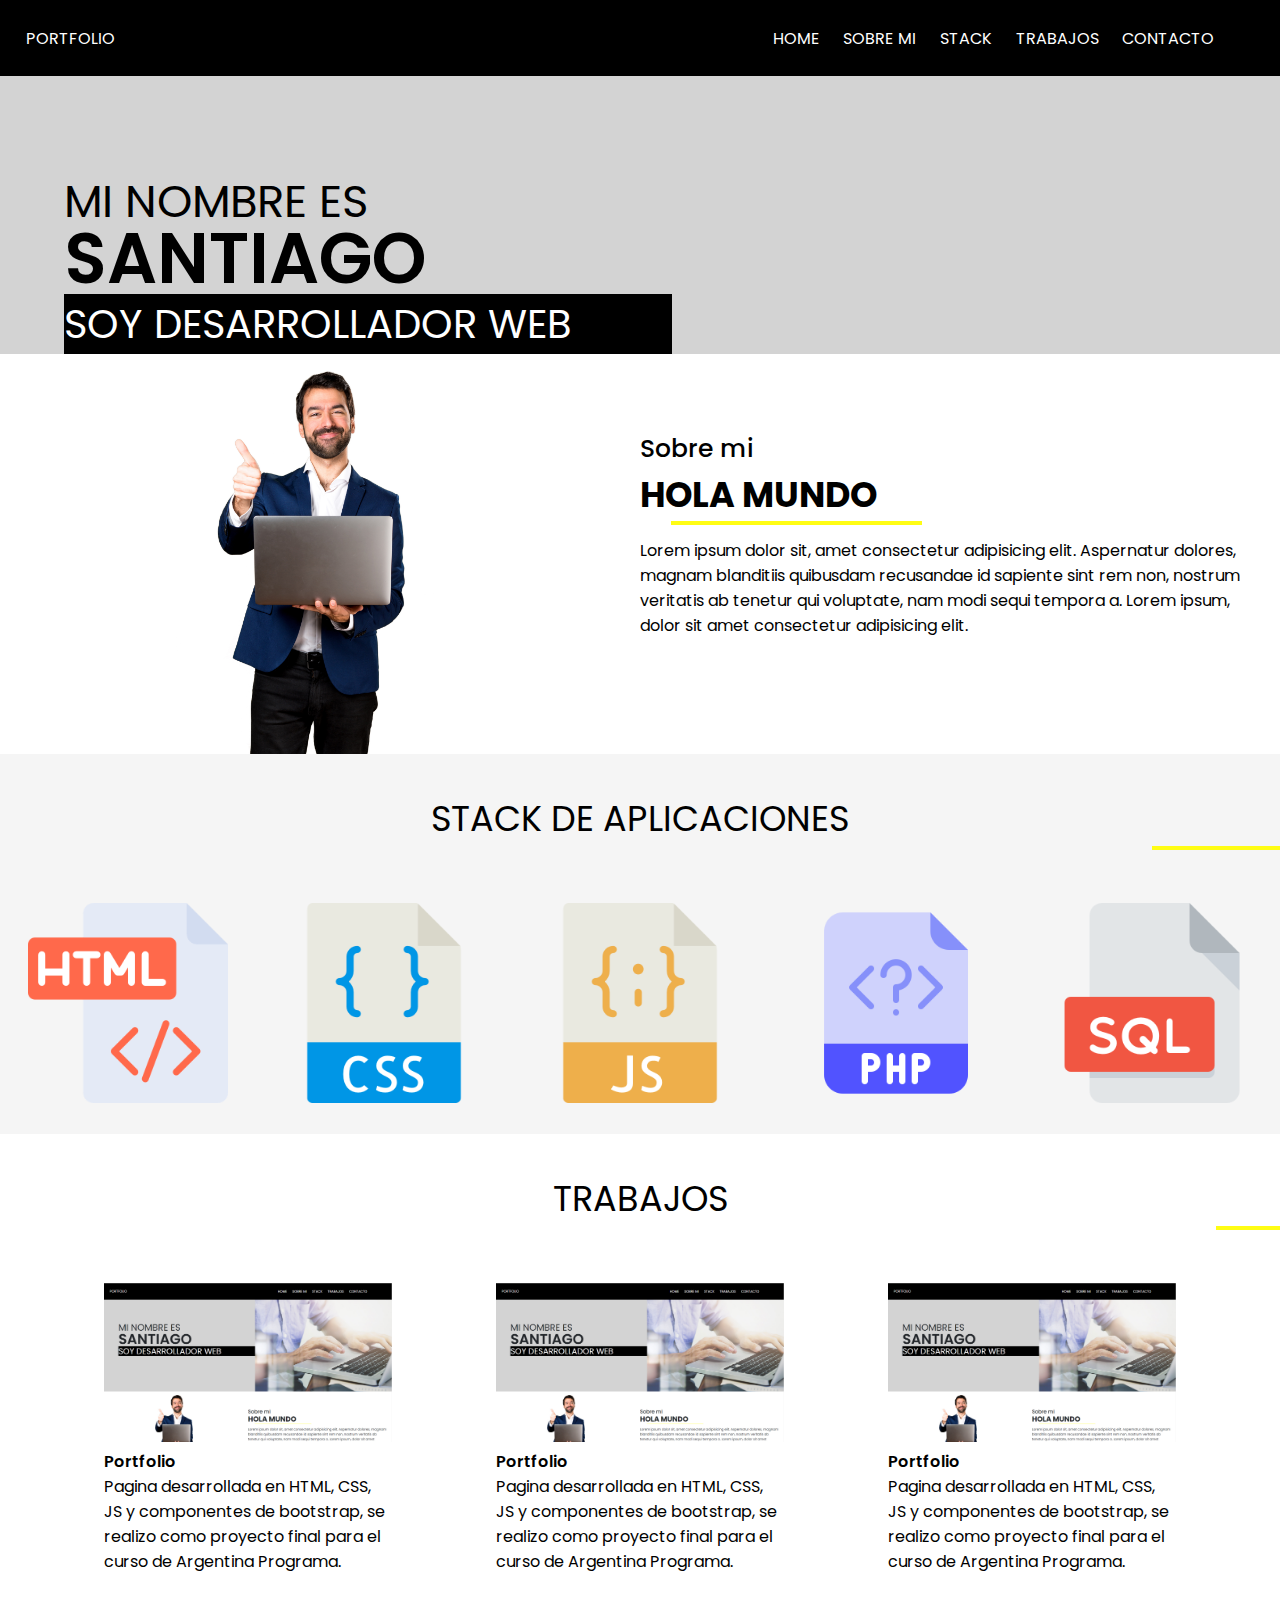
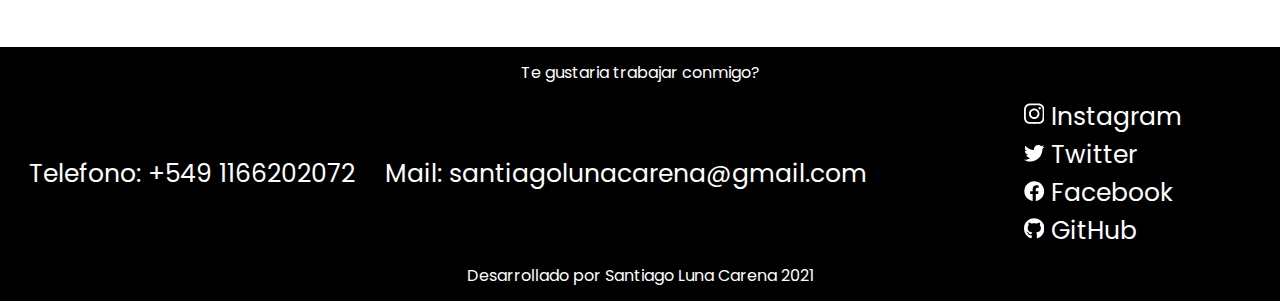
==== commit a56367ea: "terminada la pagina y el responsive" ====
--- a/index.html
+++ b/index.html
@@ -4,6 +4,7 @@
     <meta charset="UTF-8">
     <meta http-equiv="X-UA-Compatible" content="IE=edge">
     <meta name="viewport" content="width=device-width, initial-scale=1.0">
+    <link href="https://cdn.jsdelivr.net/npm/bootstrap@5.0.2/dist/css/bootstrap.min.css" rel="stylesheet" integrity="sha384-EVSTQN3/azprG1Anm3QDgpJLIm9Nao0Yz1ztcQTwFspd3yD65VohhpuuCOmLASjC" crossorigin="anonymous">
     <link rel="stylesheet" href="path/to/font-awesome/css/font-awesome.min.css">
     <link rel="preconnect" href="https://fonts.googleapis.com">
     <link rel="preconnect" href="https://fonts.gstatic.com" crossorigin>
@@ -55,7 +56,8 @@
             
             <div id="stack" class="stack">
                 <h2>STACK DE APLICACIONES</h2>
-                              <div class="stack-container">
+                <hr class="subrayado-stack">
+                <div class="stack-container">
                     <div class="img-container-stack"><img src="img/html.png" alt=""></div>
                     <div class="img-container-stack"><img src="img/css.png" alt=""></div>
                     <div class="img-container-stack"><img src="img/js.png" alt=""></div>
@@ -66,14 +68,38 @@
             
             <div id="work" class="work">
                 <h2>TRABAJOS</h2>
-                
+                <hr class="subrayado-work">
                 <div class="work-container">
-                    <div class="img-container-work"><img src="https://loremflickr.com/300/300/starwars" alt=""></div>
-                    <div class="img-container-work"><img src="https://loremflickr.com/300/300/starwars" alt=""></div>
-                    <div class="img-container-work"><img src="https://loremflickr.com/300/300/starwars" alt=""></div>
-                    <div class="img-container-work"><img src="https://loremflickr.com/300/300/starwars" alt=""></div>
-                    <div class="img-container-work"><img src="https://loremflickr.com/300/300/starwars" alt=""></div>
-                    <div class="img-container-work"><img src="https://loremflickr.com/300/300/starwars" alt=""></div>
+                    <div class="card" style="width: 18rem;">
+                        <div class="contenedor">
+                            <img src="img/portfolio.jpg" class="card-img-top" alt="...">
+                        </div>
+                        <div class="card-body">
+                          <h5 class="card-title">Portfolio</h5>
+                          <p class="card-text">Pagina desarrollada en HTML, CSS, JS y componentes de bootstrap, se realizo como proyecto final para el curso de Argentina Programa.</p>
+                          <a href="https://santiagolc.github.io/ProyectoFinal/" class="btn btn-secondary">Ir al sitio</a>
+                        </div>
+                    </div>
+                    <div class="card" style="width: 18rem;">
+                        <div class="contenedor">
+                            <img src="img/portfolio.jpg" class="card-img-top" alt="...">
+                        </div>
+                        <div class="card-body">
+                          <h5 class="card-title">Portfolio</h5>
+                          <p class="card-text">Pagina desarrollada en HTML, CSS, JS y componentes de bootstrap, se realizo como proyecto final para el curso de Argentina Programa.</p>
+                          <a href="https://santiagolc.github.io/ProyectoFinal/" class="btn btn-secondary">Ir al sitio</a>
+                        </div>
+                    </div>
+                    <div class="card" style="width: 18rem;">
+                        <div class="contenedor">
+                            <img src="img/portfolio.jpg" class="card-img-top" alt="...">
+                        </div>
+                        <div class="card-body">
+                          <h5 class="card-title">Portfolio</h5>
+                          <p class="card-text">Pagina desarrollada en HTML, CSS, JS y componentes de bootstrap, se realizo como proyecto final para el curso de Argentina Programa.</p>
+                          <a href="https://santiagolc.github.io/ProyectoFinal/" class="btn btn-secondary">Ir al sitio</a>
+                        </div>
+                    </div>
                 </div>    
             </div>
             
@@ -119,5 +145,6 @@
             </footer>
     
         </div>
-</body>
+    <script src="https://cdn.jsdelivr.net/npm/bootstrap@5.0.2/dist/js/bootstrap.bundle.min.js" integrity="sha384-MrcW6ZMFYlzcLA8Nl+NtUVF0sA7MsXsP1UyJoMp4YLEuNSfAP+JcXn/tWtIaxVXM" crossorigin="anonymous"></script>
+    </body>
 </html>--- a/css/index.css
+++ b/css/index.css
@@ -24,6 +24,7 @@
 .menu{
     flex: 30%;
 }
+
 .menu span{
     padding: 2%;
 }
@@ -96,7 +97,7 @@
 }
 
 .subrayado-subtitulo{
-    border: 2px solid yellow;
+    border: 2px solid #FFFD14;
     width: 40%;
     margin: 0% 0% 2% 5%;
 }
@@ -107,6 +108,22 @@
     padding: 3%;
 }
 
+.subrayado-stack{
+    position: relative;
+    top: -12%;
+    left: 50%;
+    width: 20%;
+    border: 2px solid #FFFD14;
+}
+
+.subrayado-work{
+    position: relative;
+    top: -45px;
+    left: 50%;
+    width: 10%;
+    border: 2px solid #FFFD14;
+}
+
 .stack-container{
     display: flex;
     justify-content: space-around;
@@ -133,8 +150,16 @@
     justify-content: space-evenly;
 }
 
-.img-container-work{
-    margin-bottom: 8%;
+.card{
+    margin-bottom: 15%;
+}
+
+.card h5{
+    font-weight: 600;
+}
+
+.card p{
+    margin-bottom: 2%;
 }
 
 footer{
@@ -175,11 +200,169 @@
     color: grey;
 }
 
-
-
-
-
-
-
-
-
+@media (max-width: 1000px) {
+    
+    .portfolio{
+        flex: 30%;
+    }
+
+    .miNombre{
+        font-size: 40px;
+    }
+    
+    .nombre{
+        font-size: 65px;
+    }
+    
+    .profesion{
+        font-size: 35px;
+    }
+}
+
+@media (max-width: 800px) {
+    
+    .portfolio{
+        flex: 10%;
+    }
+
+    .menu{
+        flex: 35%;
+    }
+    
+    .titulos-container{
+        margin: 8% 0% 0% 2%;
+    }
+
+    .miNombre{
+        font-size: 33px;
+    }
+    
+    .nombre{
+        font-size: 58px;
+    }
+    
+    .profesion{
+        font-size: 28px;
+    }
+
+    .subrayado-subtitulo {
+        margin: 0% 0% 2% 35%;
+    }
+
+    .subrayado-stack {
+        top: -8%;
+        left: 62%;
+    }
+
+    .img-container-stack {
+        height: 150px;
+        width: 150px;
+    }
+
+    .work-container {
+        grid-template-columns: auto auto;
+    }
+
+    .subrayado-work {
+        top: -35px;
+        left: 52%;
+        width: 15%;
+    }
+
+    .contacto {
+        font-size: 16px; 
+    }
+
+    .redes {
+        font-size: 16px; 
+        padding-left: 5%;
+        flex: 20%;
+    }
+}
+
+@media (max-width: 500px) {
+
+    .portfolio{
+        display: none;
+    }
+    
+    nav{
+        flex-direction: column;
+        align-items: center;
+        text-align: center;
+    }
+
+    .menu{
+        display: flex;
+        flex-direction: column;
+        align-items: center;
+    }
+
+    .titulos{
+        background-position: center;
+        background-size: cover;
+        background-image: url("../img/notebook.jpg");
+    }
+
+    .titulos img{
+        display: none;
+    }
+
+    .titulos-container {
+        margin: 5% 0% 5% 5%;
+    }
+
+    .about {
+        flex-direction: column;
+    }
+
+    .about-container{
+        margin: 4% 1% 4% 1%;
+    }
+
+    .subrayado-subtitulo {
+        margin: 0% 0% 2% 25%;
+    }
+
+    .work h2, .stack h2 {
+        font-size: 25px;
+    }
+
+    .subrayado-stack {
+        top: -8%;
+        left: 62%;
+    }
+
+    .img-container-stack {
+        height: 150px;
+        width: 150px;
+    }
+
+    .work-container {
+        grid-template-columns: auto auto;
+    }
+
+    .subrayado-work {
+        top: -35px;
+        left: 52%;
+        width: 15%;
+    }
+
+    .contacto {
+        font-size: 16px; 
+    }
+
+    .redes {
+        font-size: 16px; 
+        padding-left: 5%;
+        flex: 20%;
+    }
+}
+
+
+
+
+
+
+
+
